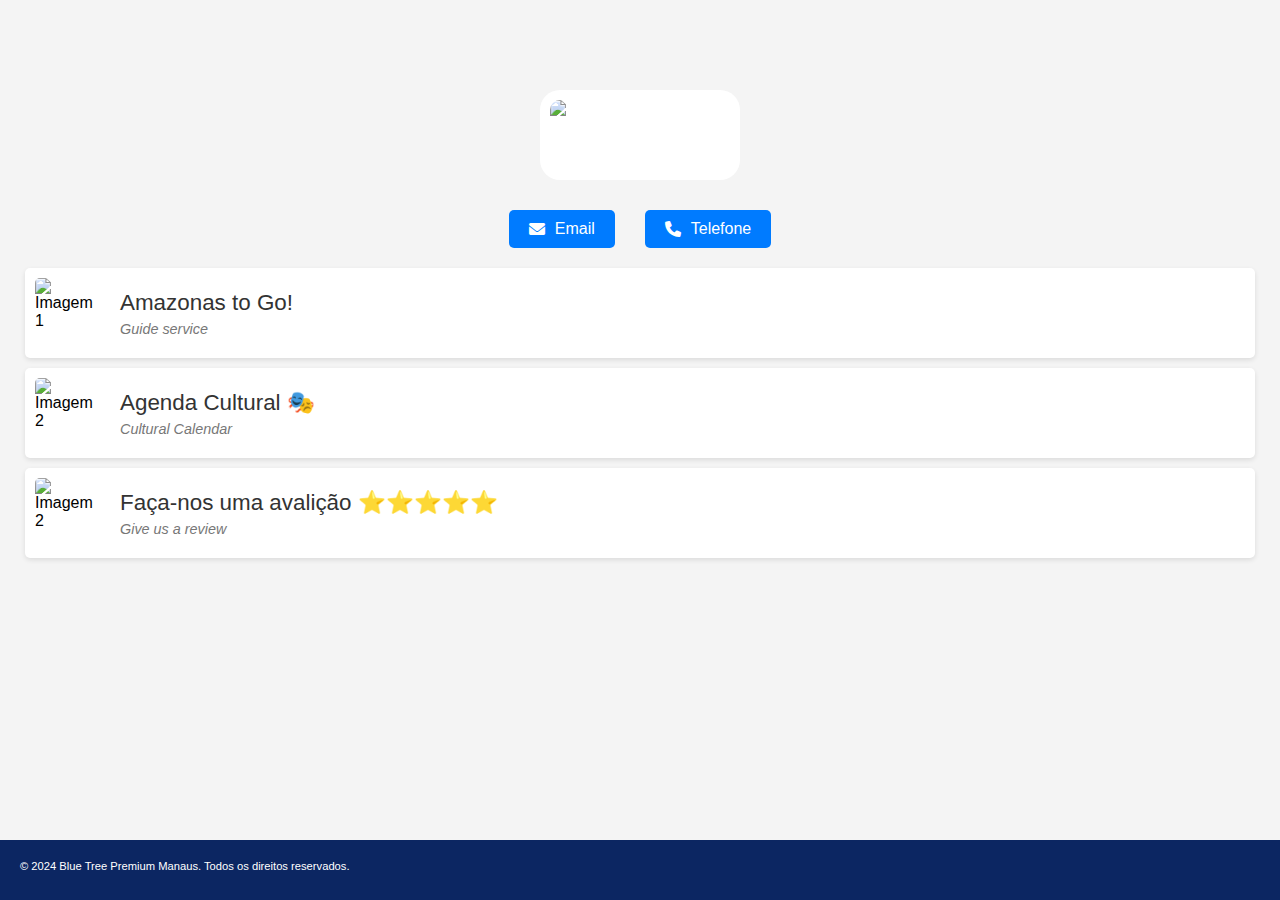
==== PAGINABLUETREE.html @ 88706f40 "Add files via upload" ====
<!DOCTYPE html>
<html lang="pt-BR">
<head>
    <meta charset="UTF-8">
    <meta name="viewport" content="width=device-width, initial-scale=1.0">
    <title>Informações</title>
    <link rel="stylesheet" href="https://cdnjs.cloudflare.com/ajax/libs/font-awesome/6.0.0-beta3/css/all.min.css">
    <style>
        body {
            font-family: Arial, sans-serif;
            margin: 0;
            padding: 0;
            background-color: #f4f4f4;
            display: flex;
            flex-direction: column;
            min-height: 100vh;
			
        }
        header {
            background-image: url('https://lirp.cdn-website.com/fb21f8a1/dms3rep/multi/opt/BT+Manaus+Area+Interna+%288%29-1920w.jpg');
            background-size: cover;
            background-position: center;
            height: 150px;
            display: flex;
            justify-content: center;
            align-items: center;
            color: white;
            text-align: center;
        }
        header h1 {
            font-size: 2.5rem;
            margin: 0;
        }
       		
		.logo {
			width: 180px;
            background-size: cover;
			height: 70px;
			background-color: white;
            margin: 50px 0;
			margin-bottom: -70px;
            padding: 10px;
            border-radius: 20px;
		
		 }
		 
        main {
            padding: 20px;
         }
        .info-links {
			margin-top: 20px;
			margin-left: 5px;
			margin-right: 5px;
            list-style-type: none;
            padding: 0;
        }
        .info-links li {
            display: flex;
            align-items: center;
            background-color: white;
            margin: 10px 0;
            padding: 10px;
            border-radius: 5px;
            box-shadow: 0 2px 5px rgba(0,0,0,0.1);
        }
        .info-links img {
            width: 70px;
            height: 70px;
            border-radius: 5px;
            margin-right: 15px;
        }
        .info-links .content {
            display: flex;
            flex-direction: column;
        }
        .info-links a {
            text-decoration: none;
            color: #333;
            font-size: 1.4rem;
        }
        .info-links .subtitle {
            color: #777;
            font-size: 0.9rem;
            margin-top: 5px;
        }
        .contact-buttons {
		
            display: flex;
            justify-content: center;
            margin-top: 20px;
        }
        .contact-buttons button {
            background-color: #007BFF;
            color: white;
            border: none;
            padding: 10px 20px;
            margin: 0 15px;
			margin-top: 20px;
            border-radius: 5px;
            font-size: 1rem;
            cursor: pointer;
            transition: background-color 0.3s;
            display: flex;
            align-items: center;
        }
        .contact-buttons button i {
            margin-right: 10px;
        }
        .contact-buttons button:hover {
            background-color: #0056b3;
        }
        footer {
            background-color: rgba(12,38,98,1);
			color: white;
			width: 100%;
			height: 20px;
			padding: 20px;
			display: flex;
			position: fixed;
			bottom:0px;
        }
        footer p {
            margin: 0;
			text-align: center;
			font-size: 0.7rem;
        }
    </style>
</head>
<body>
    <header>
	<img class="logo" src="https://irp.cdn-website.com/fb21f8a1/dms3rep/multi/Logo_Blue_Tree_Azul.svg" alt="Imagem 1">
    </header>
    <main>
	  <div class="contact-buttons">
            <button onclick="window.location.href='mailto:recepcao1.manaus@bluetree.com.br'" target="_blank">
                <i class="fas fa-envelope"></i>Email
            </button>
            <button onclick="window.location.href='tel:+559233032000'">
                <i class="fas fa-phone"></i>Telefone
            </button>
        </div>
        <ul class="info-links">
             <li>
                <img src="https://www.amazonastur.am.gov.br/wp-content/uploads/2023/09/BANNERS-SITE-AMTUR-AM-TO-GO.png" alt="Imagem 1">
                <div class="content">
                    <a href="https://api.whatsapp.com/send/?phone=5592993568775&text=Ol%C3%A1%21+Gostaria+de+saber+informa%C3%A7%C3%B5es+de+turismo+do+Amazonas.&type=phone_number&app_absent=0" target="_blank">Amazonas to Go!</a>
                    <span class="subtitle"><I>Guide service</I></span>
                </div>
            </li>
            <li>
                <img src="https://souamazonia.com.br/wp-content/uploads/2023/09/Visitar-o-Teatro-Amazonas-1.png" alt="Imagem 2">
                <div class="content">
				<a href="https://cultura.am.gov.br/agenda/" target="_blank">Agenda Cultural 🎭</a>
				<span class="subtitle"><I>Cultural Calendar</I></span>
				</div>
            </li>
            <li>
                <img src="https://cdn-icons-png.flaticon.com/512/2504/2504944.png" alt="Imagem 2">
                <div class="content">
				<a href="https://www.tripadvisor.com.br/UserReviewEdit-g303235-d1830539-Blue_Tree_Premium_Manaus-Manaus_Amazon_River_State_of_Amazonas.html" target="_blank">Faça-nos uma avalição ⭐⭐⭐⭐⭐</a>
				<span class="subtitle"><I>Give us a review</I></span>
				</div>
            </li>
        </ul>
        
    </main>
    <footer>
        <p>&copy; 2024 Blue Tree Premium Manaus. Todos os direitos reservados.</p>
    </footer>
</body>
</html>
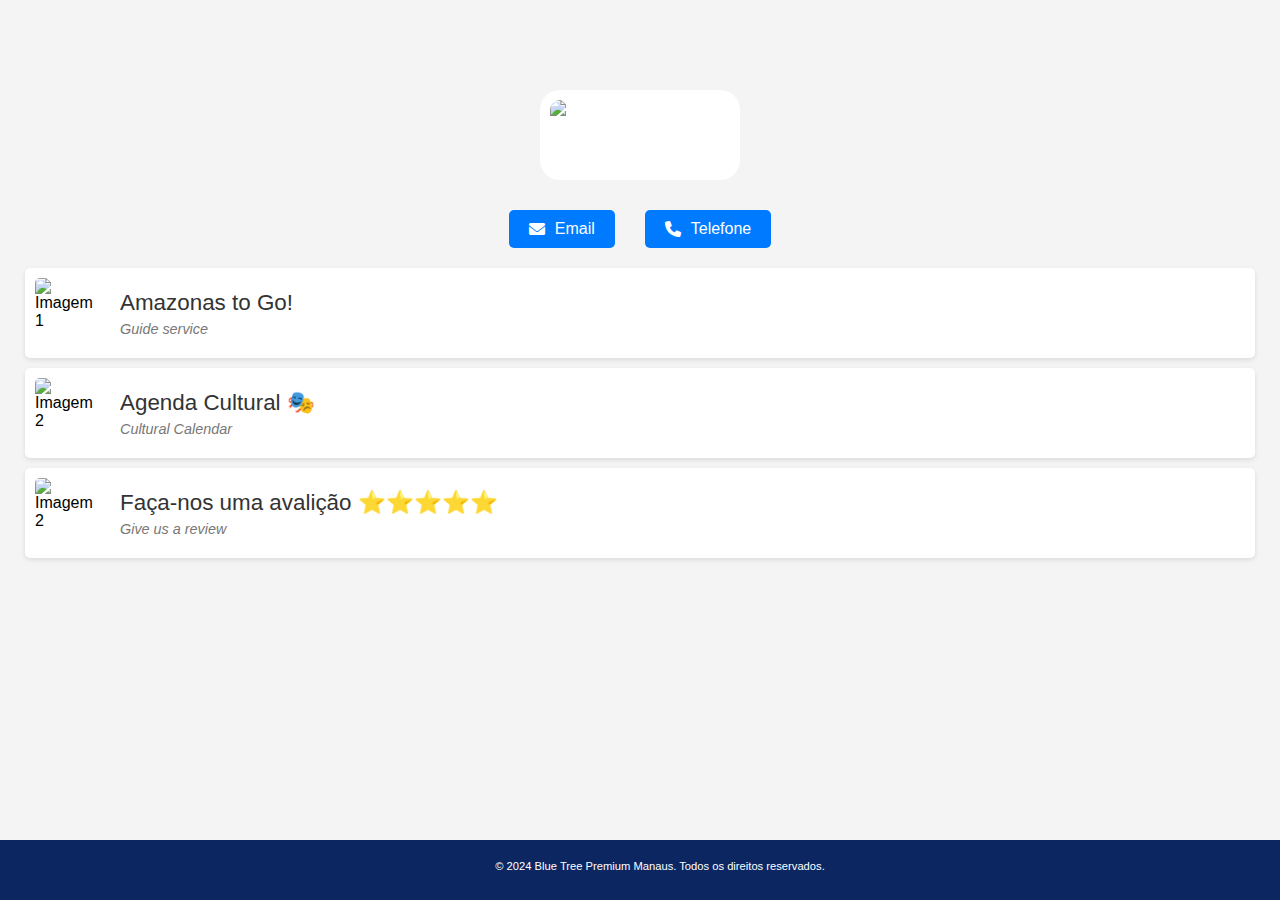
==== commit 3457a45f: "PAGINABLUETREE.html" ====
--- a/PAGINABLUETREE.html
+++ b/PAGINABLUETREE.html
@@ -118,6 +118,7 @@
 			display: flex;
 			position: fixed;
 			bottom:0px;
+			justify-content: space-around;
         }
         footer p {
             margin: 0;
